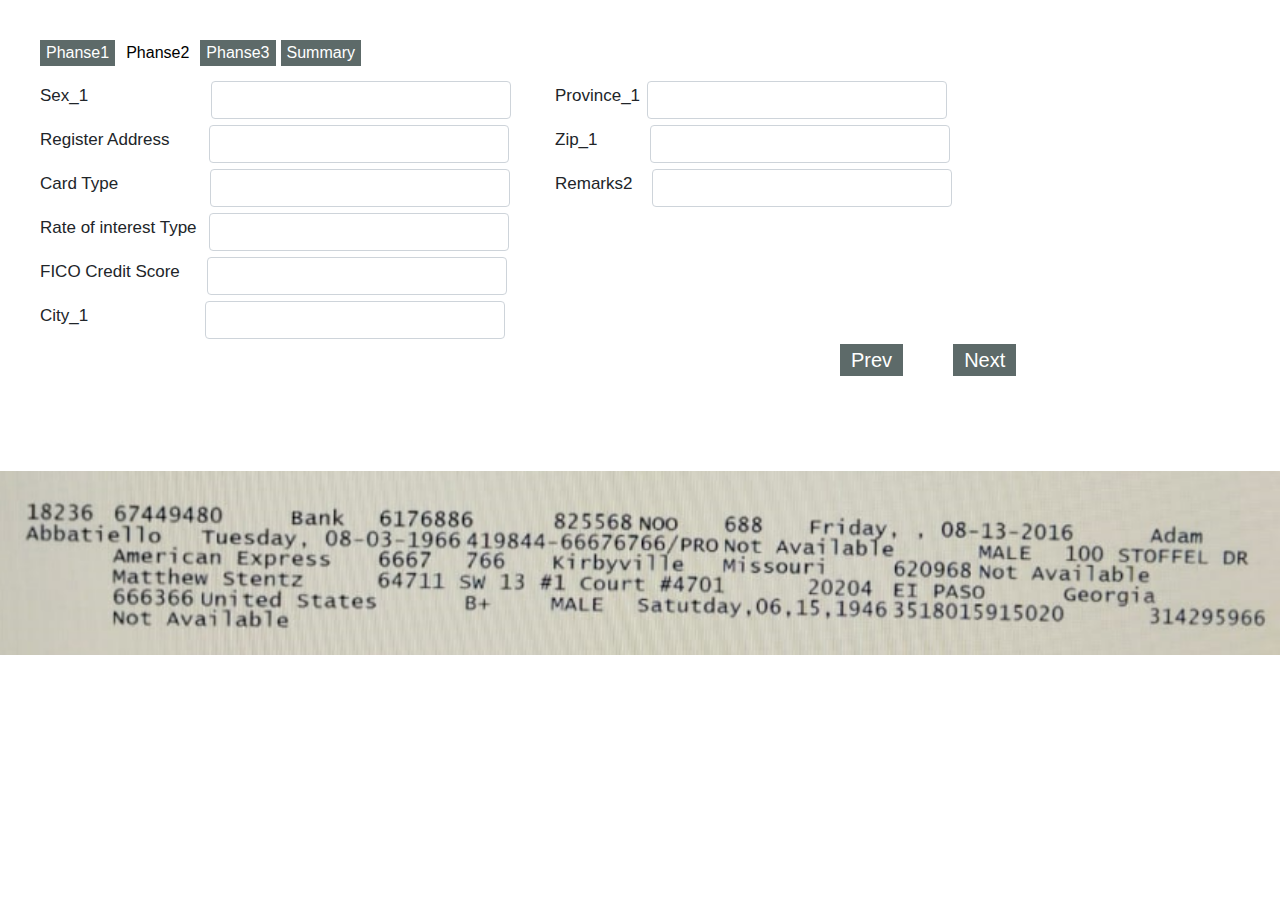
==== phanse2.html @ 2f4c49ab "Add files via upload" ====
<!DOCTYPE html>
<html lang="en">
<head>
    <meta charset="UTF-8">
    <meta name="viewport" content="width=device-width, initial-scale=1.0">
    <link rel="icon" type="image/x-icon" href="./favicon_io/favicon.ico">
    <link rel="stylesheet" href="https://cdn.jsdelivr.net/npm/bootstrap@4.0.0/dist/css/bootstrap.min.css" integrity="sha384-Gn5384xqQ1aoWXA+058RXPxPg6fy4IWvTNh0E263XmFcJlSAwiGgFAW/dAiS6JXm" crossorigin="anonymous">
    <script src="https://code.jquery.com/jquery-3.2.1.slim.min.js" integrity="sha384-KJ3o2DKtIkvYIK3UENzmM7KCkRr/rE9/Qpg6aAZGJwFDMVNA/GpGFF93hXpG5KkN" crossorigin="anonymous"></script>
<script src="https://cdn.jsdelivr.net/npm/popper.js@1.12.9/dist/umd/popper.min.js" integrity="sha384-ApNbgh9B+Y1QKtv3Rn7W3mgPxhU9K/ScQsAP7hUibX39j7fakFPskvXusvfa0b4Q" crossorigin="anonymous"></script>
<script src="https://cdn.jsdelivr.net/npm/bootstrap@4.0.0/dist/js/bootstrap.min.js" integrity="sha384-JZR6Spejh4U02d8jOt6vLEHfe/JQGiRRSQQxSfFWpi1MquVdAyjUar5+76PVCmYl" crossorigin="anonymous"></script>
<link rel="stylesheet" href="./style.css">
<script src="./scripct.js"></script>
    <title>Cibil Demo</title> 
</head>
<body>
    <form style="padding: 40px;">
        <div style="display: flex; ">
            <button style="margin-bottom: 15px; margin-right: 5px; border: none; background-color: #5d6a69; color: white;">Phanse1</button>
            <button style="margin-bottom: 15px; margin-right: 5px; border: none; background-color: white">Phanse2</button>
            <button style="margin-bottom: 15px; margin-right: 5px;border: none; background-color: #5d6a69; color: white;">Phanse3</button>
            <button style="margin-bottom: 15px;border: none; background-color: #5d6a69; color: white;">Summary</button>
        </div>
        <div class="row" style="margin-bottom: 6px;">
          <div class="col" style=" margin-right: -200px;">
            <label for="cardHolderName" style="font-size: 17px; margin-right: 7px; font-family: sans-serif; margin-top: 2px;">Sex_1</label>
            <input type="text" class="form-control"  style="width: 300px; margin-left: 116px;">
          </div>
          <div class="col">
            <label for="cardHolderName" style="font-size: 17px; margin-right: 7px; font-family: sans-serif; margin-top: 2px;">Province_1</label>
            <input type="text" class="form-control"  style="width: 300px; ">
          </div>
        </div>
        <div class="row" style="margin-bottom: 6px;">
            <div class="col" style=" margin-right: -200px;">
              <label for="cardHolderName" style="font-size: 17px; margin-right: 7px; font-family: sans-serif; margin-top: 2px;">Register Address</label>
              <input type="text" class="form-control"  style="width: 300px; margin-left: 33px;">
            </div>
            <div class="col">
              <label for="cardHolderName" style="font-size: 17px; margin-right: 7px; font-family: sans-serif; margin-top: 2px;">Zip_1</label>
              <input type="text" class="form-control"  style="width: 300px; margin-left: 45px;">
            </div>
          </div>
          <div class="row" style="margin-bottom: 6px;">
            <div class="col" style=" margin-right: -200px;">
              <label for="cardHolderName" style="font-size: 17px; margin-right: 7px; font-family: sans-serif; margin-top: 2px;">Card Type</label>
              <input type="text" class="form-control"  style="width: 300px; margin-left: 85px;">
            </div>
            <div class="col">
              <label for="cardHolderName" style="font-size: 17px; margin-right: 7px; font-family: sans-serif; margin-top: 2px;">Remarks2</label>
              <input type="text" class="form-control"  style="width: 300px; margin-left: 13px;">
            </div>
          </div>
          <div class="row" style="margin-bottom: 6px;">
            <div class="col" style=" margin-right: -200px;">
              <label for="cardHolderName" style="font-size: 17px; margin-right: 7px; font-family: sans-serif; margin-top: 2px;">Rate of interest Type</label>
              <input type="text" class="form-control"  style="width: 300px; margin-left: 5px;">
            </div>
           
          </div>
          <div class="row" style="margin-bottom: 6px;">
            <div class="col" style=" margin-right: -200px;">
              <label for="cardHolderName" style="font-size: 17px; margin-right: 7px; font-family: sans-serif; margin-top: 2px;">FICO Credit Score</label>
              <input type="text" class="form-control"  style="width: 300px; margin-left: 20px;">
            </div>
        
          </div>
          <div class="row" style="margin-bottom: 6px;">
            <div class="col" style=" margin-right: -200px;">
              <label for="cardHolderName" style="font-size: 17px; margin-right: 7px; font-family: sans-serif; margin-top: 2px;">City_1</label>
              <input type="text" class="form-control"  style="width: 300px; margin-left: 110px;">
            </div>
            
          </div>
         
          <div class="row">
            <div class="col">
                <div class="prev">  
                    <a href="index.html">Prev</a>
                 </div>
            </div>

            <div class="col" > 
                <div class="next">
                    <a href="phanse3.html">Next</a>
                 </div>
            </div>
            
             </div>
      </form>
      <!-- <div>
        <img src="./images/2.png" width="1400px" height="280px">
      </div> -->
      <div class="image-container">
        <div class="image-wrapper">
          <img src="./images/2.png" alt="Image 1">
          <img src="./images/3.png" alt="Image 2">
          <img src="./images/4.png" alt="Image 3">
          <img src="./images/5.png" alt="Image 4">
          <img src="./images/6.png" alt="Image 5">
          <img src="./images/7.png" alt="Image 6">
          <img src="./images/8.png" alt="Image 7">
          <img src="./images/9.png" alt="Image 8">
          <img src="./images/10.png" alt="Image 9">
          <!-- Add more images as needed -->
        </div>
      </div>
      
</body>
</html>
---- style.css ----
.col{
    display: flex;
   
}

.image-container {
    width: 100%;
    overflow-x: scroll; /* Enable horizontal scrolling */
    white-space: nowrap; /* Keep images in a single line */
  }
  
  .image-wrapper {
    display: inline-block; /* Ensure all images stay on one line */
  }
  
  .image-wrapper img {
    width: 100%; /* Ensure images take full width of their container */
    height: auto; /* Maintain aspect ratio */
    margin-right: 10px; /* Adjust spacing between images */
  }

  
.next a{
    color: white;
    background-color: #5d6a69;
    padding: 5px 11px;
    font-size: 20px;
    border-style: 2px solid;
    text-decoration: none;
     margin-left: 20px;
}

.next1 a{
    color: white;
    background-color: #5d6a69;
    padding: 5px 11px;
    font-size: 20px;
    border-style: 2px solid;
    text-decoration: none;
     margin-left: 900px;
}
.prev a{
    color: white;
    background-color: #5d6a69;
    padding: 5px 11px;
    font-size: 20px;
    border-style: 2px solid;
    text-decoration: none;
     margin-left: 800px;
}
.Save a{
    color: white;
    background-color: #5d6a69;
    padding: 5px 11px;
    font-size: 20px;
    border-style: 2px solid;
    text-decoration: none;
    margin-left: 97px;
}
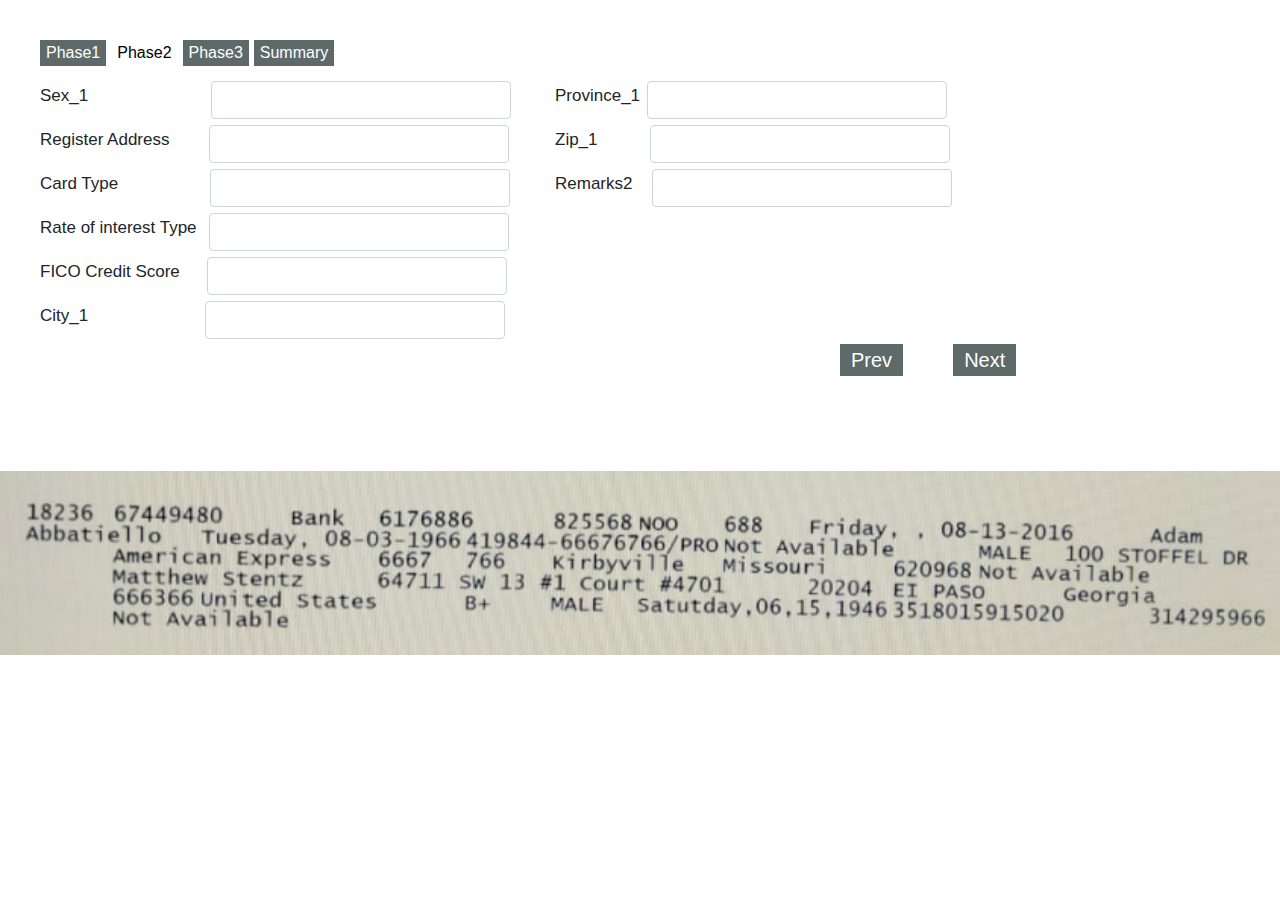
==== commit 25a3d71e: "Update phanse2.html" ====
--- a/phanse2.html
+++ b/phanse2.html
@@ -15,9 +15,9 @@
 <body>
     <form style="padding: 40px;">
         <div style="display: flex; ">
-            <button style="margin-bottom: 15px; margin-right: 5px; border: none; background-color: #5d6a69; color: white;">Phanse1</button>
-            <button style="margin-bottom: 15px; margin-right: 5px; border: none; background-color: white">Phanse2</button>
-            <button style="margin-bottom: 15px; margin-right: 5px;border: none; background-color: #5d6a69; color: white;">Phanse3</button>
+            <button style="margin-bottom: 15px; margin-right: 5px; border: none; background-color: #5d6a69; color: white;">Phase1</button>
+            <button style="margin-bottom: 15px; margin-right: 5px; border: none; background-color: white">Phase2</button>
+            <button style="margin-bottom: 15px; margin-right: 5px;border: none; background-color: #5d6a69; color: white;">Phase3</button>
             <button style="margin-bottom: 15px;border: none; background-color: #5d6a69; color: white;">Summary</button>
         </div>
         <div class="row" style="margin-bottom: 6px;">
@@ -106,4 +106,4 @@
       </div>
       
 </body>
-</html>+</html>
